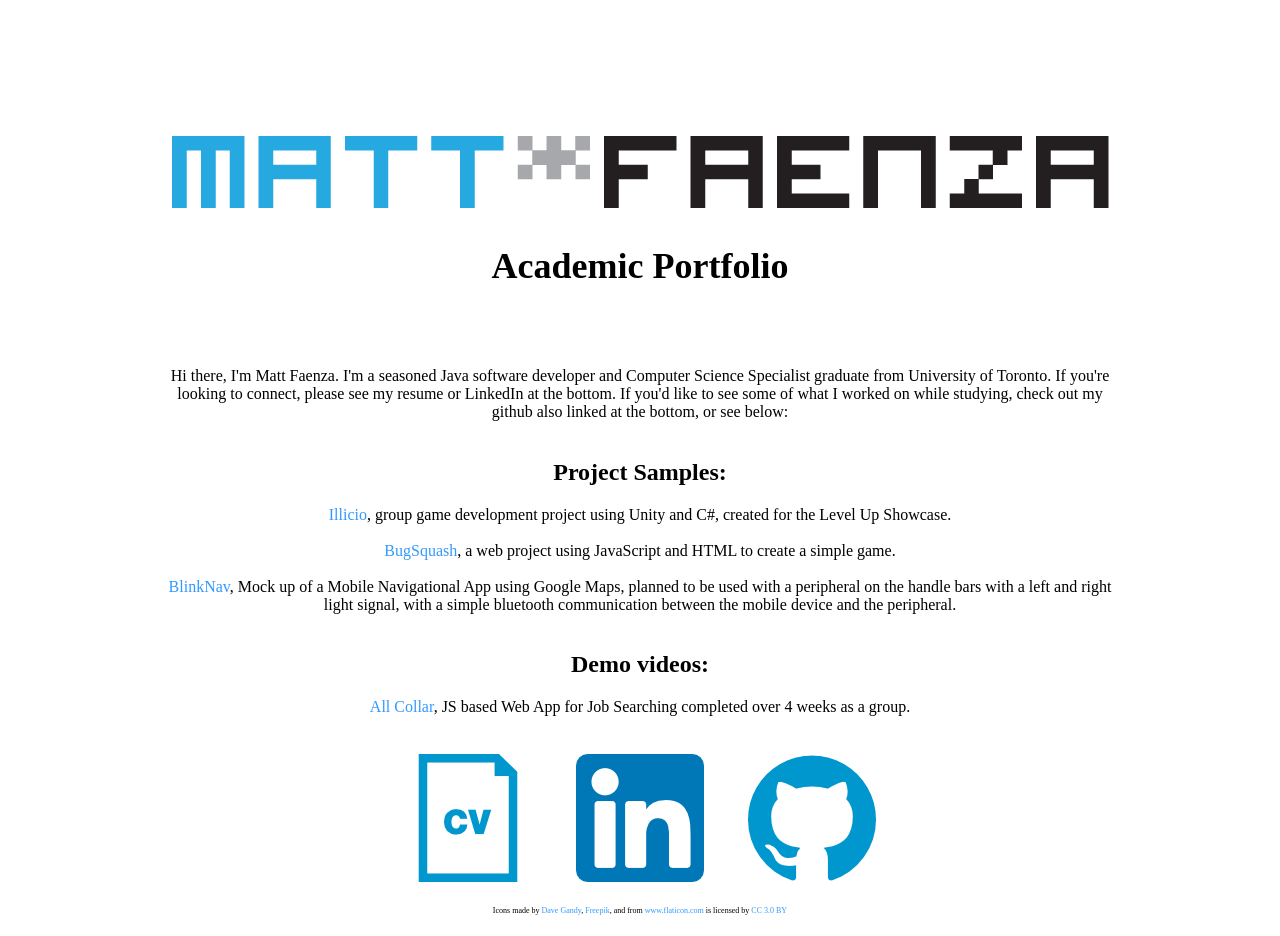
==== index.html @ bf745ec8 "Added links to projects" ====
<!DOCTYPE html PUBLIC "-//W3C//DTD XHTML 1.0 Transitional//EN" "http://www.w3.org/TR/xhtml1/DTD/xhtml1-transitional.dtd">
<html xmlns="http://www.w3.org/1999/xhtml">
<head>
<meta http-equiv="Content-Type" content="text/html; charset=utf-8" />
<title>matt faenza | home</title>
<link href="styles.css" rel="stylesheet" type="text/css" />
</head>

<body>

<div class="wrapper">
<!--<img id="logo" src="images/logo.png" width="475" height="44" alt="matt faenza" />-->
<header>
<a href="http://www.mattfaenza.com/"><img id="logo" src="images/logoBig.png" width="952" height="87" alt="matt faenza" /></a>
<h2>Academic Portfolio</h2>

</header>
<div id="contentArea">

Hi there, I'm Matt Faenza. I'm a seasoned Java software developer and Computer Science Specialist graduate from University of Toronto. If you're looking to connect, please see my resume or LinkedIn at the bottom. If you'd like to see some of what I worked on while studying, check out my github also linked at the bottom, or see below:
<br /><br />
<h2>Project Samples:</h2>

<a href='https://mattfaenza.github.io/IllicioNew/'>Illicio</a>, group game development project using Unity and C#, created for the Level Up Showcase.
<br /><br />

<a href="https://mattfaenza.github.io/BugSquashingGame/">BugSquash</a>, a web project using JavaScript and HTML to create a simple game.

<br /><br />

<a href='/blinknav/intro.html'>BlinkNav</a>, Mock up of a Mobile Navigational App using Google Maps, planned to be used with a peripheral on the handle bars with a left and right light signal, with a simple bluetooth communication between the mobile device and the peripheral.

<br /><br />

<h2>Demo videos:</h2>

<a href='https://mattfaenza.github.io/AllCollarPersonal/'>All Collar</a>, JS based Web App for Job Searching completed over 4 weeks as a group.
<br /><br />


<a href='MattFaenza_Resume_2025.pdf'><img src="images/cv.png" width="128" height="128" alt="Resume" /> </a>

<a href='linkedin.com/in/mattfaenza'><img src="images/linkedin.png" width="128" height="128" alt="Linkedin" /> </a>

<a href='github.com/mattfaenza'><img src="images/github.png" width="128" height="128" alt="Github" /> </a>

<br />

<script src="http://widgets.twimg.com/j/2/widget.js" type="text/javascript"></script>
<script type="text/javascript">
new TWTR.Widget({
  version: 2,
  type: 'profile',
  rpp: 5,
  interval: 6000,
  width: 'auto',
  height: 300,
  theme: {
    shell: {
      background: '#333333',
      color: '#ffffff'
    },
    tweets: {
      background: '#000000',
      color: '#ffffff',
      links: '#eb0707'
    }
  },
  features: {
    scrollbar: true,
    loop: false,
    live: false,
    hashtags: false,
    timestamp: true,
    avatars: false,
    behavior: 'all'
  }
}).render().setUser('mattfaenza').start();
</script>
  </div>
  <div class="push"></div>
</div>
<script type="text/javascript">
var gaJsHost = (("https:" == document.location.protocol) ? "https://ssl." : "http://www.");
document.write(unescape("%3Cscript src='" + gaJsHost + "google-analytics.com/ga.js' type='text/javascript'%3E%3C/script%3E"));
</script>
<script type="text/javascript">
try {
var pageTracker = _gat._getTracker("UA-7099433-2");
pageTracker._trackPageview();
} catch(err) {}</script>

</body>
<footer>
<div>Icons made by <a href="http://www.flaticon.com/authors/dave-gandy" title="Dave Gandy">Dave Gandy</a>, <a href="http://www.freepik.com" title="Freepik">Freepik</a>, and from <a href="http://www.flaticon.com" title="Flaticon">www.flaticon.com</a> is licensed by <a href="http://creativecommons.org/licenses/by/3.0/" title="Creative Commons BY 3.0" target="_blank">CC 3.0 BY</a></div>
</footer>
</html>
---- styles.css ----
@charset "utf-8";

html, body {
    height: 100%;
}
.wrapper {
    min-height: 100%;
    height: auto !important;
    height: 100%;
    margin: 0 auto -30px; /* the bottom margin is the negative value of the footer's height */
}
.push {
	height: 30px; /* .push must be the same height as .footer */
}

a {
	text-decoration:none;
	color:#39F;
}

a:hover {
	color:#999;
}

header {
	text-align:center;
	font-size:1.5em;
	padding-top:100px;
}

img {
	border:none;
}

h1 {
	font-size:2.5em;
	font-family:Arial, Helvetica, sans-serif;\
}

#navWrapper {
	width:100%
	margin-bottom:10px;
	background-color:#39F;
}

#nav {
	margin:auto;
	width:960px;
	font-family:Arial, Helvetica, sans-serif;
	font-size:1.8em;
	text-align:center;
	background-color:#39F;
}

#nav a {
	text-decoration:none;
	color:#000;
}

#nav a:hover {
	color:#FFF;
}

.wrapper {
	width:980px;
	padding-top:20px;
	text-align:center;
	min-height: 100%;
    height: auto !important;
    height: 100%;
    margin: 0 auto -30px; /* the bottom margin is the negative value of the footer's height */
}

#contentArea {
	width:960px;
	margin:auto;
	text-align:center;
	padding-top:50px;
}

#contentArea img {
	padding:20px;
}

footer {
	text-align:center;
	font-size:8px;
	height: 30px;
}
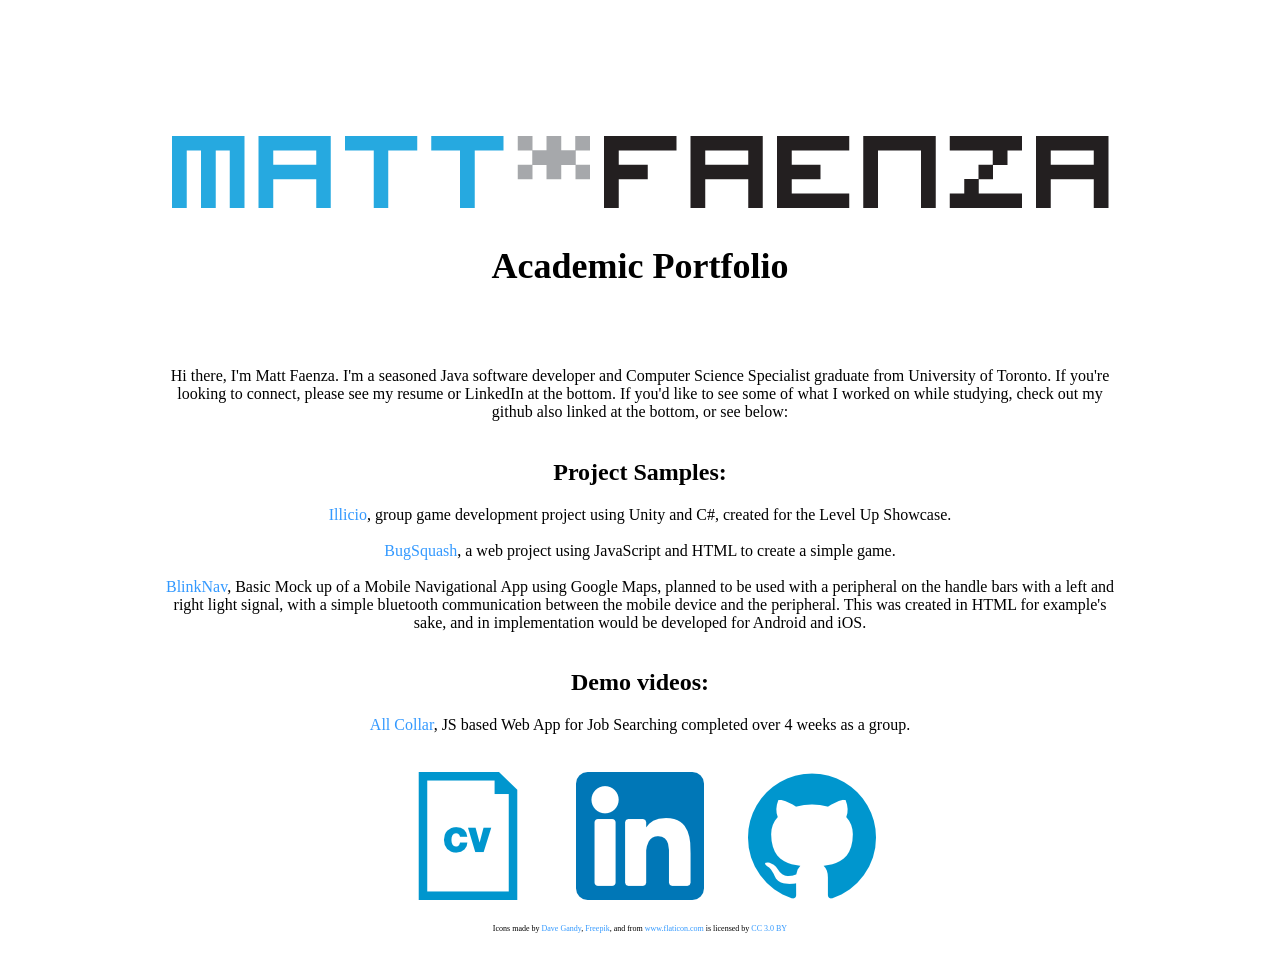
==== commit ae6c7c8e: "Update index.html" ====
--- a/index.html
+++ b/index.html
@@ -28,7 +28,7 @@
 
 <br /><br />
 
-<a href='/blinknav/intro.html'>BlinkNav</a>, Mock up of a Mobile Navigational App using Google Maps, planned to be used with a peripheral on the handle bars with a left and right light signal, with a simple bluetooth communication between the mobile device and the peripheral.
+<a href='https://mattfaenza.github.io/blinknav/'>BlinkNav</a>, Basic Mock up of a Mobile Navigational App using Google Maps, planned to be used with a peripheral on the handle bars with a left and right light signal, with a simple bluetooth communication between the mobile device and the peripheral. This was created in HTML for example's sake, and in implementation would be developed for Android and iOS.
 
 <br /><br />
 
